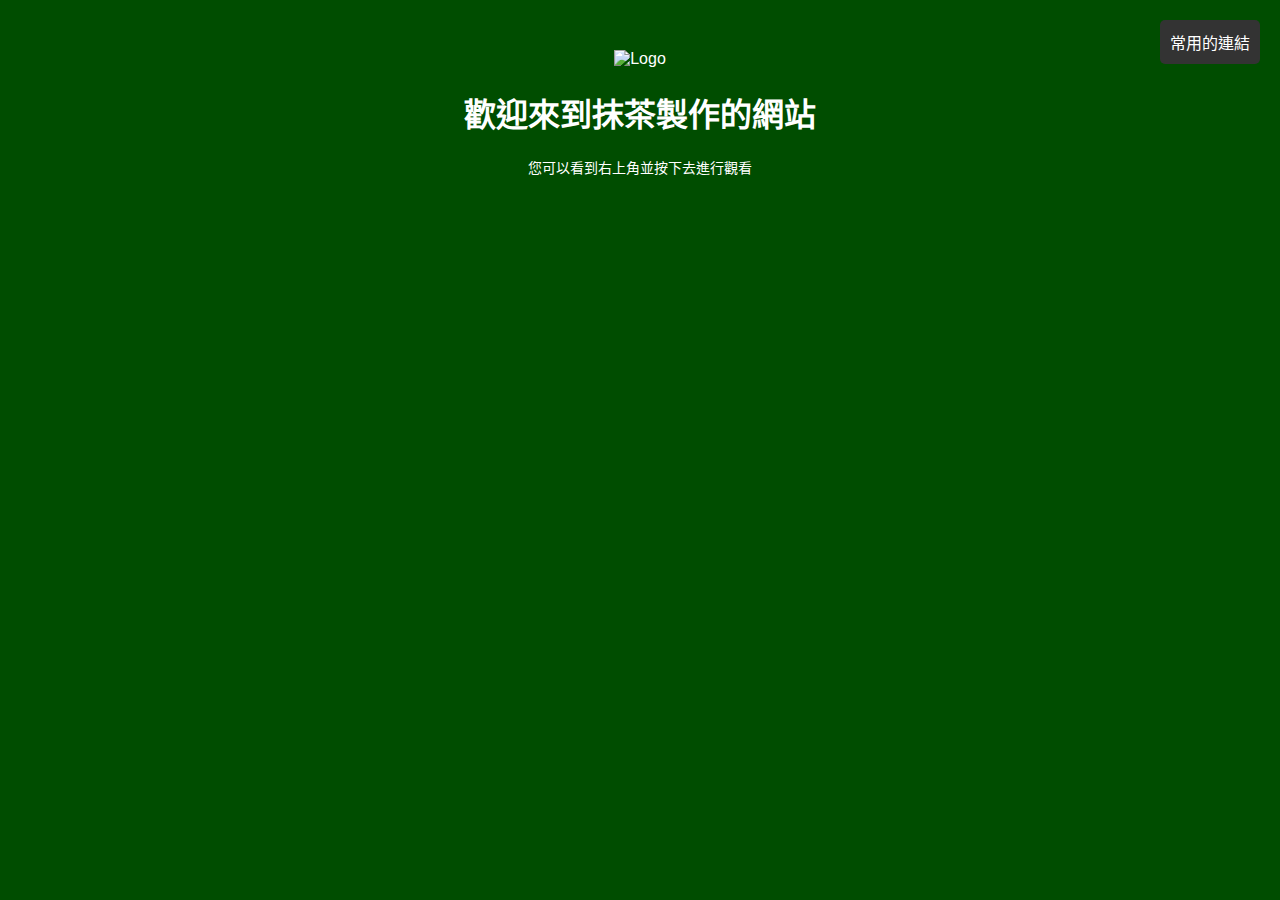
==== index.html @ 842465a9 "Add files via upload" ====
<!DOCTYPE html>
<html lang="zh-TW">
<head>
    <meta charset="UTF-8">
    <meta name="viewport" content="width=device-width, initial-scale=1.0">
    <title>抹茶製作的網站</title>
    <style>
        body {
            background-color: #004d00; /* 深綠色背景 */
            color: white;
            font-family: Arial, sans-serif;
            margin: 0;
            padding: 0;
        }

        /* 右上角選單 */
        .top-right-corner {
            position: fixed;
            top: 20px;
            right: 20px;
            z-index: 10;
        }

        .menu {
            background-color: #333;
            border-radius: 5px;
            padding: 10px;
            cursor: pointer;
            margin-bottom: 10px;
        }

        .menu:hover {
            background-color: #555;
        }

        /* 選單內容 */
        .dropdown-content {
            display: none;
            background-color: #333;
            position: absolute;
            top: 40px;
            right: 0;
            width: 200px;
            border-radius: 5px;
            z-index: 10;
        }

        /* 按鈕樣式 */
        .dropdown-content a {
            color: white;
            padding: 12px 16px;
            text-decoration: none;
            display: block;
        }

        .dropdown-content a:hover {
            background-color: #555;
        }

        /* 顯示選單 */
        .menu:hover .dropdown-content {
            display: block;
        }

        /* 主頁內容 */
        .logo {
            text-align: center;
            margin-top: 50px;
        }

        h1 {
            text-align: center;
            color: white;
        }

        /* 小字 */
        .small-text {
            font-size: 14px;
            margin-top: 10px;
            color: white;
            text-align: center;
        }

        /* 頁尾 */
        .footer {
            text-align: center;
            margin-top: 50px;
            color: white;
            font-size: 18px;
        }
    </style>
</head>
<body>

    <!-- 右上角選單 -->
    <div class="top-right-corner">
        <div class="menu">
            常用的連結
            <div class="dropdown-content">
                <a href="group-links.html" target="_blank">群族</a>
                <a href="admin-list.html" target="_blank">管理員名單</a>
                <a href="photo-gallery.html" target="_blank">照片區</a>
            </div>
        </div>
    </div>

    <!-- 主頁內容 -->
    <div class="logo">
        <img src="https://i.imgur.com/2Ymgnxz.png" alt="Logo" width="200px">
    </div>
    
    <h1>歡迎來到抹茶製作的網站</h1>
    <p class="small-text">您可以看到右上角並按下去進行觀看</p>

    <!-- 頁尾 -->
    <div class="footer">
        <!-- 已刪除 "必須兩個都加入主播才能幫忙喔" -->
    </div>

</body>
</html>
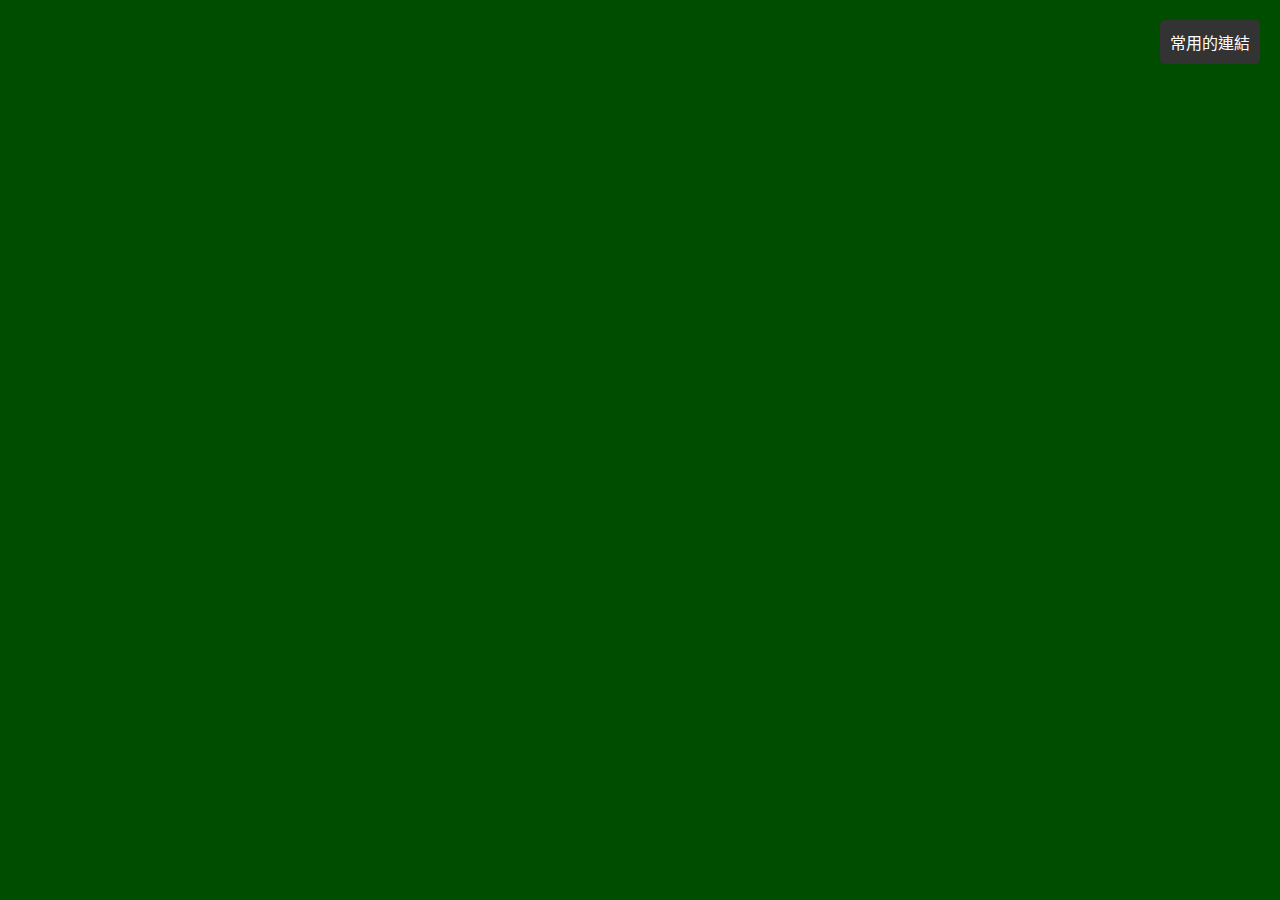
==== commit 68c3b882: "Add files via upload" ====
--- a/index.html
+++ b/index.html
@@ -11,6 +11,7 @@
             font-family: Arial, sans-serif;
             margin: 0;
             padding: 0;
+            cursor: url('https://i.imgur.com/example.png'), auto; /* 設置自定義鼠標圖案 */
         }
 
         /* 右上角選單 */
@@ -104,21 +105,7 @@
         </div>
     </div>
 
-    <!-- 主頁內容 -->
-    <div class="logo">
-        <img src="https://i.imgur.com/2Ymgnxz.png" alt="Logo" width="200px">
-    </div>
-    
-    <h1>歡迎來到抹茶製作的網站</h1>
-    <p class="small-text">您可以看到右上角並按下去進行觀看</p>
-
-    <!-- 頁尾 -->
-    <div class="footer">
-        <!-- 已刪除 "必須兩個都加入主播才能幫忙喔" -->
-    </div>
-
-</body>
-</html>
+    <!-- 主
 
 
 
@@ -139,3 +126,4 @@
 
 
 
+
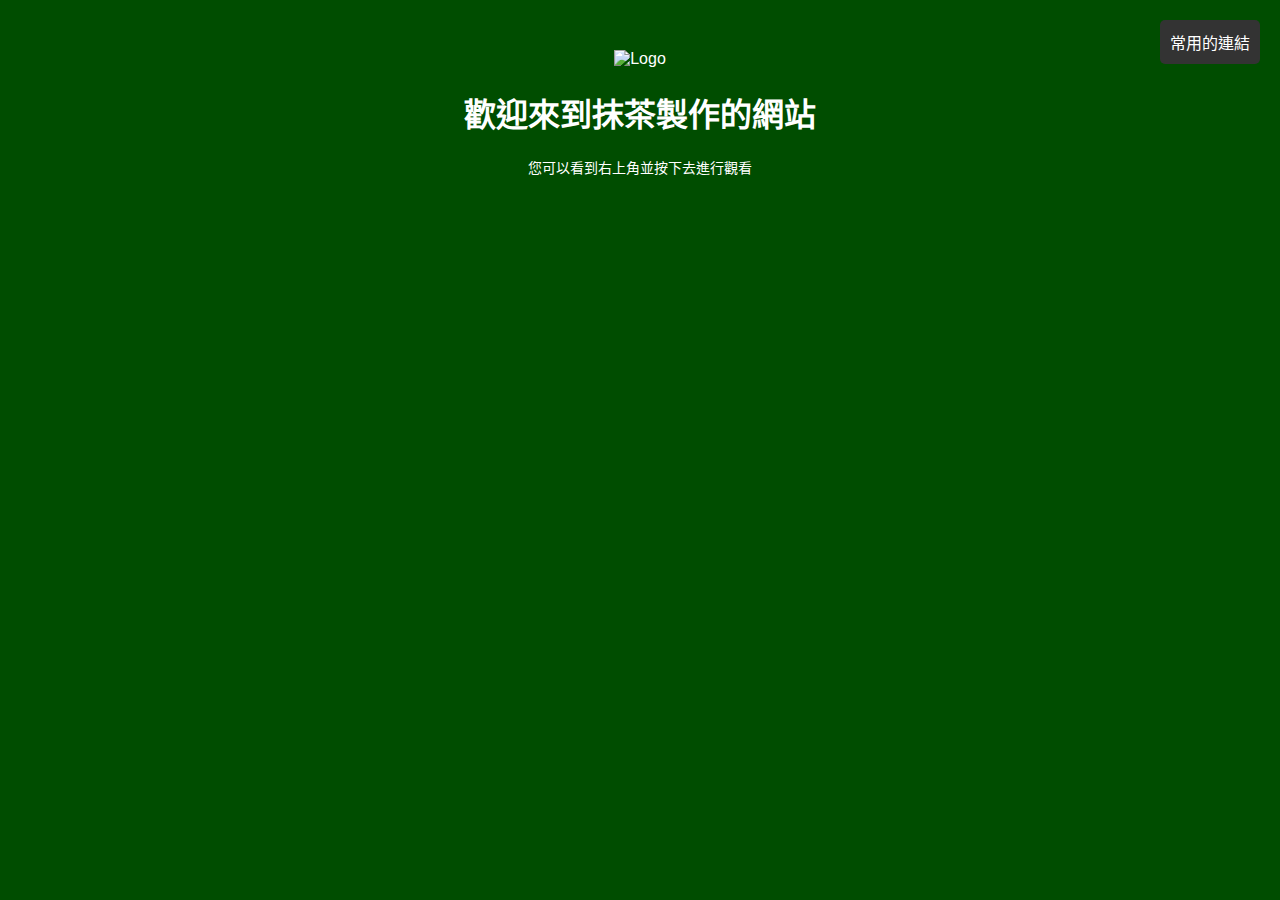
==== commit 17653cf1: "Add files via upload" ====
--- a/index.html
+++ b/index.html
@@ -11,7 +11,6 @@
             font-family: Arial, sans-serif;
             margin: 0;
             padding: 0;
-            cursor: url('https://i.imgur.com/example.png'), auto; /* 設置自定義鼠標圖案 */
         }
 
         /* 右上角選單 */
@@ -99,13 +98,27 @@
             常用的連結
             <div class="dropdown-content">
                 <a href="group-links.html" target="_blank">群族</a>
-                <a href="admin-list.html" target="_blank">管理員名單</a>
+                <a href="admin-list.html" target="_blank">管理員名單</a> <!-- 連結到管理員名單頁面 -->
                 <a href="photo-gallery.html" target="_blank">照片區</a>
             </div>
         </div>
     </div>
 
-    <!-- 主
+    <!-- 主頁內容 -->
+    <div class="logo">
+        <img src="https://i.imgur.com/2Ymgnxz.png" alt="Logo" width="200px">
+    </div>
+    
+    <h1>歡迎來到抹茶製作的網站</h1>
+    <p class="small-text">您可以看到右上角並按下去進行觀看</p>
+
+    <!-- 頁尾 -->
+    <div class="footer">
+        <!-- 已刪除 "必須兩個都加入主播才能幫忙喔" -->
+    </div>
+
+</body>
+</html>
 
 
 
@@ -126,4 +139,3 @@
 
 
 
-
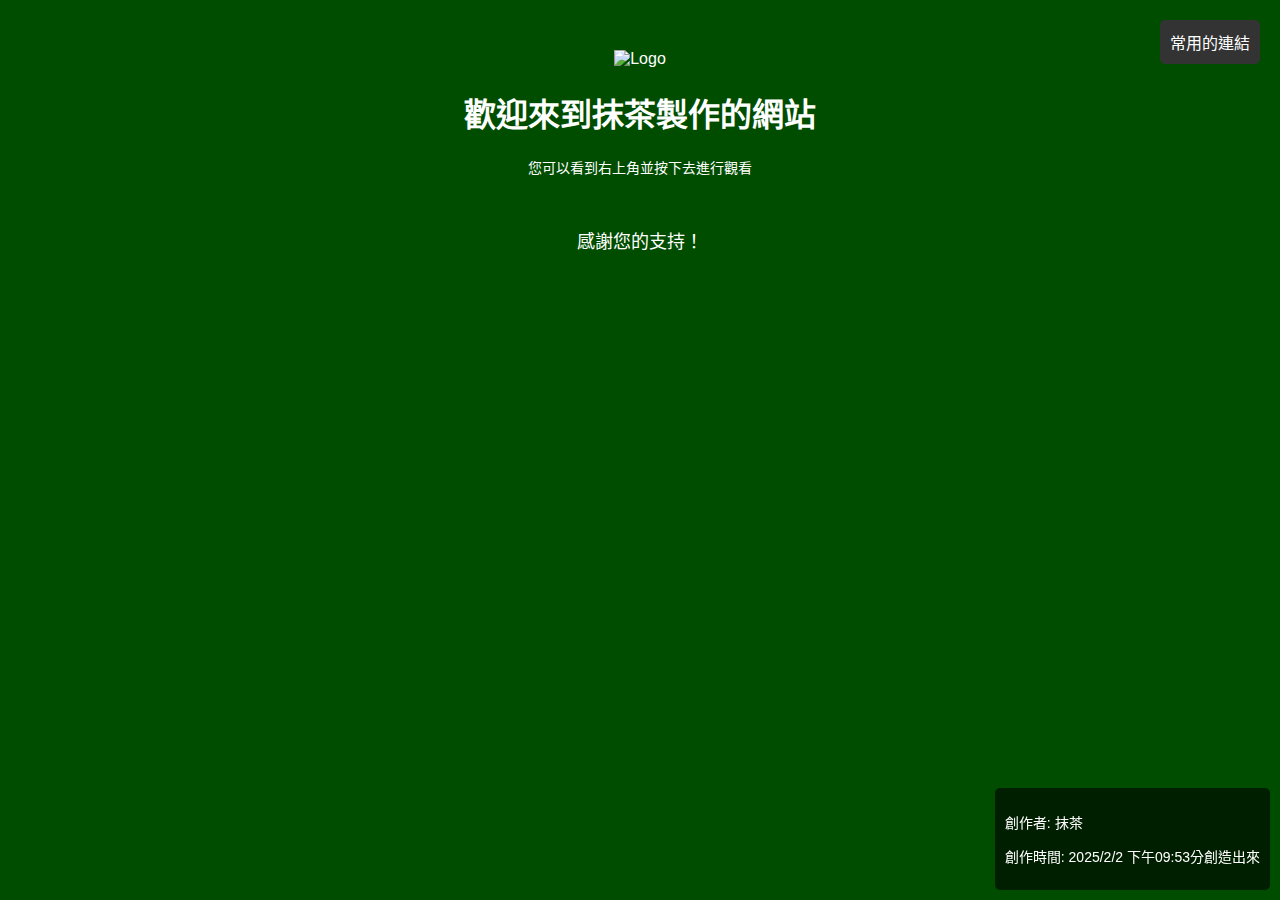
==== commit df0a536f: "Add files via upload" ====
--- a/index.html
+++ b/index.html
@@ -88,6 +88,18 @@
             color: white;
             font-size: 18px;
         }
+
+        /* 創作者和創作時間右下角 */
+        .creator-info {
+            position: fixed;
+            bottom: 10px;
+            right: 10px;
+            font-size: 14px;
+            color: white;
+            background-color: rgba(0, 0, 0, 0.6);
+            padding: 10px;
+            border-radius: 5px;
+        }
     </style>
 </head>
 <body>
@@ -97,8 +109,9 @@
         <div class="menu">
             常用的連結
             <div class="dropdown-content">
+                <a href="index.html">首頁</a> <!-- 返回首頁 -->
                 <a href="group-links.html" target="_blank">群族</a>
-                <a href="admin-list.html" target="_blank">管理員名單</a> <!-- 連結到管理員名單頁面 -->
+                <a href="admin-list.html" target="_blank">管理員名單</a>
                 <a href="photo-gallery.html" target="_blank">照片區</a>
             </div>
         </div>
@@ -112,9 +125,15 @@
     <h1>歡迎來到抹茶製作的網站</h1>
     <p class="small-text">您可以看到右上角並按下去進行觀看</p>
 
+    <!-- 創作者和創作時間 右下角 -->
+    <div class="creator-info">
+        <p>創作者: 抹茶</p>
+        <p>創作時間: 2025/2/2 下午09:53分創造出來</p>
+    </div>
+
     <!-- 頁尾 -->
     <div class="footer">
-        <!-- 已刪除 "必須兩個都加入主播才能幫忙喔" -->
+        <p>感謝您的支持！</p>
     </div>
 
 </body>
@@ -139,3 +158,7 @@
 
 
 
+
+
+
+
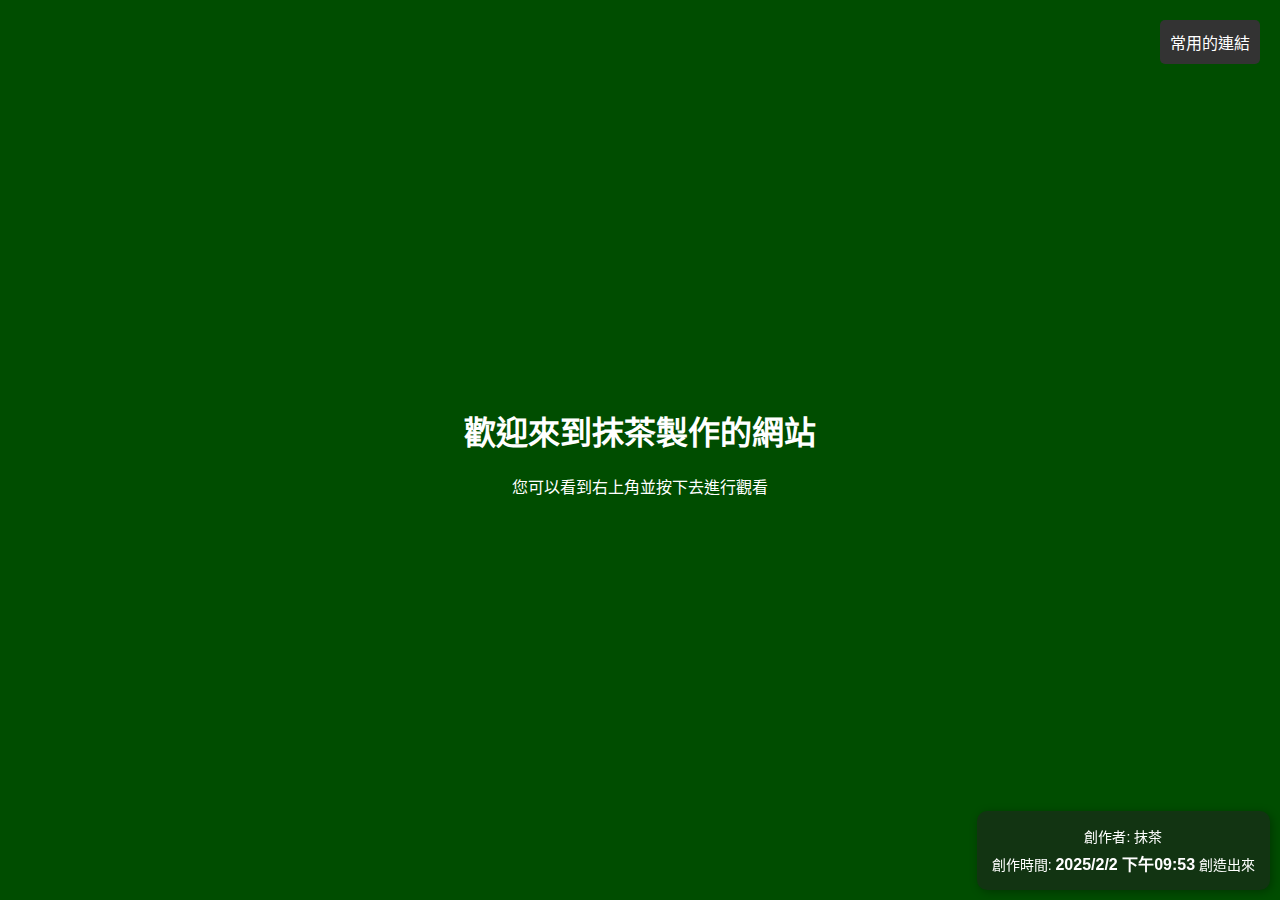
==== commit eba63487: "Add files via upload" ====
--- a/index.html
+++ b/index.html
@@ -11,130 +11,79 @@
             font-family: Arial, sans-serif;
             margin: 0;
             padding: 0;
+            display: flex;
+            flex-direction: column;
+            justify-content: center;
+            align-items: center;
+            height: 100vh;
+            text-align: center;
         }
 
         /* 右上角選單 */
-        .top-right-corner {
+        #menu-container {
             position: fixed;
             top: 20px;
             right: 20px;
-            z-index: 10;
+            z-index: 100;
         }
 
-        .menu {
-            background-color: #333;
-            border-radius: 5px;
-            padding: 10px;
-            cursor: pointer;
-            margin-bottom: 10px;
+        /* 主要內容 */
+        .content {
+            text-align: center;
+            max-width: 600px;
         }
 
-        .menu:hover {
-            background-color: #555;
-        }
-
-        /* 選單內容 */
-        .dropdown-content {
-            display: none;
-            background-color: #333;
-            position: absolute;
-            top: 40px;
-            right: 0;
-            width: 200px;
-            border-radius: 5px;
-            z-index: 10;
-        }
-
-        /* 按鈕樣式 */
-        .dropdown-content a {
-            color: white;
-            padding: 12px 16px;
-            text-decoration: none;
-            display: block;
-        }
-
-        .dropdown-content a:hover {
-            background-color: #555;
-        }
-
-        /* 顯示選單 */
-        .menu:hover .dropdown-content {
-            display: block;
-        }
-
-        /* 主頁內容 */
-        .logo {
-            text-align: center;
-            margin-top: 50px;
-        }
-
-        h1 {
-            text-align: center;
-            color: white;
-        }
-
-        /* 小字 */
-        .small-text {
-            font-size: 14px;
-            margin-top: 10px;
-            color: white;
-            text-align: center;
-        }
-
-        /* 頁尾 */
-        .footer {
-            text-align: center;
-            margin-top: 50px;
-            color: white;
-            font-size: 18px;
-        }
-
-        /* 創作者和創作時間右下角 */
-        .creator-info {
+        /* 右下角創作者資訊 */
+        .footer-box {
             position: fixed;
             bottom: 10px;
             right: 10px;
+            background-color: #123412; /* 深綠色背景 */
+            padding: 10px 15px;
+            border-radius: 10px;
+            box-shadow: 2px 2px 10px rgba(0, 0, 0, 0.3);
+        }
+
+        .footer-box p {
+            margin: 5px 0;
             font-size: 14px;
-            color: white;
-            background-color: rgba(0, 0, 0, 0.6);
-            padding: 10px;
-            border-radius: 5px;
+        }
+
+        .footer-box b {
+            font-size: 16px;
         }
     </style>
 </head>
 <body>
 
     <!-- 右上角選單 -->
-    <div class="top-right-corner">
-        <div class="menu">
-            常用的連結
-            <div class="dropdown-content">
-                <a href="index.html">首頁</a> <!-- 返回首頁 -->
-                <a href="group-links.html" target="_blank">群族</a>
-                <a href="admin-list.html" target="_blank">管理員名單</a>
-                <a href="photo-gallery.html" target="_blank">照片區</a>
-            </div>
-        </div>
+    <div id="menu-container"></div>
+
+    <!-- 中央內容 -->
+    <div class="content">
+        <h1>歡迎來到抹茶製作的網站</h1>
+        <p>您可以看到右上角並按下去進行觀看</p>
     </div>
 
-    <!-- 主頁內容 -->
-    <div class="logo">
-        <img src="https://i.imgur.com/2Ymgnxz.png" alt="Logo" width="200px">
-    </div>
-    
-    <h1>歡迎來到抹茶製作的網站</h1>
-    <p class="small-text">您可以看到右上角並按下去進行觀看</p>
-
-    <!-- 創作者和創作時間 右下角 -->
-    <div class="creator-info">
+    <!-- 右下角創作者資訊 -->
+    <div class="footer-box">
         <p>創作者: 抹茶</p>
-        <p>創作時間: 2025/2/2 下午09:53分創造出來</p>
+        <p>創作時間: <b>2025/2/2 下午09:53</b> 創造出來</p>
     </div>
 
-    <!-- 頁尾 -->
-    <div class="footer">
-        <p>感謝您的支持！</p>
-    </div>
+    <script>
+        // 用 JavaScript 載入 menu.html，確保每個頁面都有選單
+        function loadMenu() {
+            fetch('menu.html')
+                .then(response => response.text())
+                .then(data => {
+                    document.getElementById('menu-container').innerHTML = data;
+                })
+                .catch(error => console.error('載入選單時發生錯誤:', error));
+        }
+
+        loadMenu(); // 載入選單
+    </script>
 
 </body>
 </html>
@@ -162,3 +111,8 @@
 
 
 
+
+
+
+
+
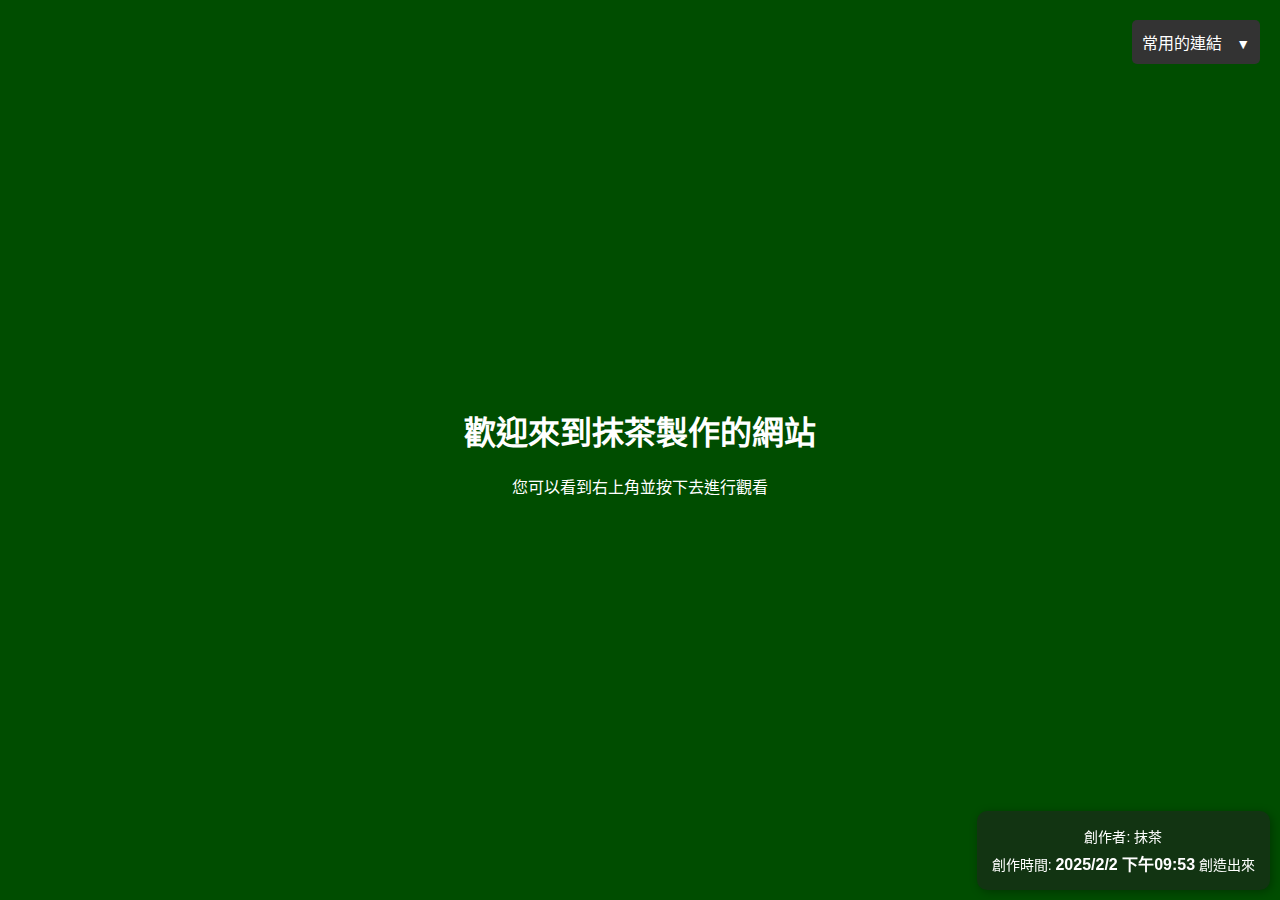
==== commit 1377bde7: "Add files via upload" ====
--- a/index.html
+++ b/index.html
@@ -20,11 +20,62 @@
         }
 
         /* 右上角選單 */
-        #menu-container {
+        .top-right-corner {
             position: fixed;
             top: 20px;
             right: 20px;
             z-index: 100;
+        }
+
+        .menu {
+            background-color: #333;
+            border-radius: 5px;
+            padding: 10px;
+            cursor: pointer;
+            color: white;
+            text-align: center;
+            display: inline-block;
+            position: relative;
+        }
+
+        /* 下拉箭頭 */
+        .arrow {
+            margin-left: 10px;
+            font-size: 14px;
+            transition: transform 0.3s ease-in-out;
+        }
+
+        /* 預設隱藏選單 */
+        .dropdown-content {
+            display: none; /* 初始隱藏選單 */
+            background-color: #333;
+            position: absolute;
+            top: 40px;
+            right: 0;
+            width: 200px;
+            border-radius: 5px;
+            z-index: 100;
+        }
+
+        .dropdown-content a {
+            color: white;
+            padding: 12px 16px;
+            text-decoration: none;
+            display: block;
+        }
+
+        .dropdown-content a:hover {
+            background-color: #555;
+        }
+
+        /* 顯示選單時箭頭旋轉 */
+        .menu.open .arrow {
+            transform: rotate(180deg); /* 箭頭旋轉 */
+        }
+
+        /* 當選單展開時顯示下拉選項 */
+        .menu.open .dropdown-content {
+            display: block; /* 顯示選單 */
         }
 
         /* 主要內容 */
@@ -57,7 +108,19 @@
 <body>
 
     <!-- 右上角選單 -->
-    <div id="menu-container"></div>
+    <div class="top-right-corner">
+        <div class="menu" id="menu">
+            常用的連結
+            <span class="arrow">&#9660;</span> <!-- 下拉箭頭 -->
+            <div class="dropdown-content" id="dropdown">
+                <a href="index.html" target="_blank">🏠 首頁</a>
+                <a href="group-links.html" target="_blank">🔗 群族</a>
+                <a href="admin-list.html" target="_blank">🛠 管理員名單</a>
+                <a href="photo-gallery.html" target="_blank">📷 照片區</a>
+            </div>
+        </div>
+    </div>
+    
 
     <!-- 中央內容 -->
     <div class="content">
@@ -71,18 +134,11 @@
         <p>創作時間: <b>2025/2/2 下午09:53</b> 創造出來</p>
     </div>
 
+    <!-- JavaScript 用來控制選單顯示與隱藏 -->
     <script>
-        // 用 JavaScript 載入 menu.html，確保每個頁面都有選單
-        function loadMenu() {
-            fetch('menu.html')
-                .then(response => response.text())
-                .then(data => {
-                    document.getElementById('menu-container').innerHTML = data;
-                })
-                .catch(error => console.error('載入選單時發生錯誤:', error));
-        }
-
-        loadMenu(); // 載入選單
+        document.getElementById('menu').addEventListener('click', function() {
+            this.classList.toggle('open');  // 切換選單顯示與隱藏
+        });
     </script>
 
 </body>
@@ -116,3 +172,7 @@
 
 
 
+
+
+
+
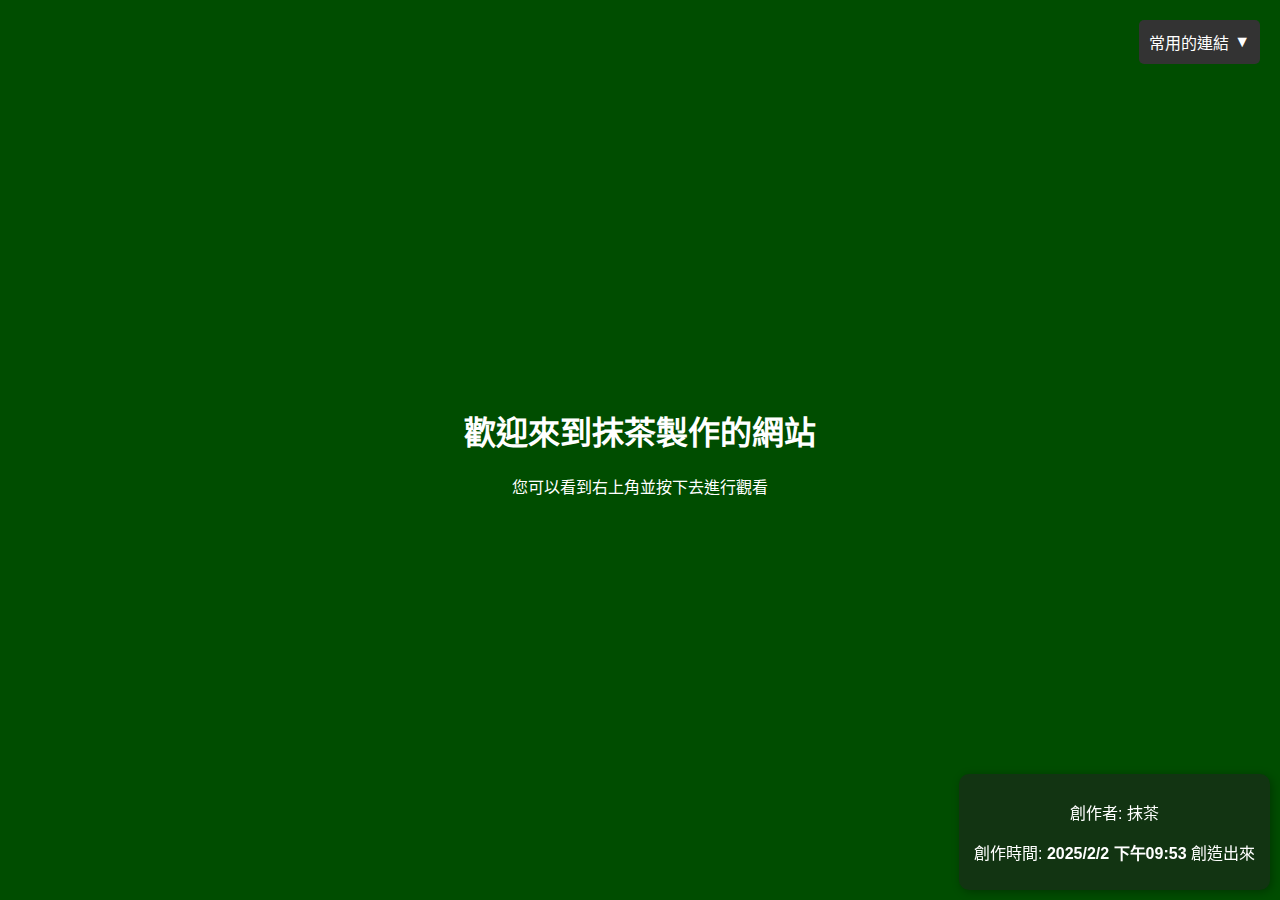
==== commit 3c9278a4: "Add files via upload" ====
--- a/index.html
+++ b/index.html
@@ -6,7 +6,7 @@
     <title>抹茶製作的網站</title>
     <style>
         body {
-            background-color: #004d00; /* 深綠色背景 */
+            background-color: #004d00;
             color: white;
             font-family: Arial, sans-serif;
             margin: 0;
@@ -34,20 +34,17 @@
             cursor: pointer;
             color: white;
             text-align: center;
-            display: inline-block;
-            position: relative;
+            display: flex;
+            align-items: center;
+            gap: 5px;
         }
 
-        /* 下拉箭頭 */
-        .arrow {
-            margin-left: 10px;
-            font-size: 14px;
-            transition: transform 0.3s ease-in-out;
+        .menu:hover {
+            background-color: #555;
         }
 
-        /* 預設隱藏選單 */
         .dropdown-content {
-            display: none; /* 初始隱藏選單 */
+            display: none;
             background-color: #333;
             position: absolute;
             top: 40px;
@@ -68,60 +65,26 @@
             background-color: #555;
         }
 
-        /* 顯示選單時箭頭旋轉 */
-        .menu.open .arrow {
-            transform: rotate(180deg); /* 箭頭旋轉 */
-        }
-
-        /* 當選單展開時顯示下拉選項 */
-        .menu.open .dropdown-content {
-            display: block; /* 顯示選單 */
-        }
-
-        /* 主要內容 */
         .content {
             text-align: center;
             max-width: 600px;
         }
 
-        /* 右下角創作者資訊 */
         .footer-box {
             position: fixed;
             bottom: 10px;
             right: 10px;
-            background-color: #123412; /* 深綠色背景 */
+            background-color: #123412;
             padding: 10px 15px;
             border-radius: 10px;
             box-shadow: 2px 2px 10px rgba(0, 0, 0, 0.3);
         }
-
-        .footer-box p {
-            margin: 5px 0;
-            font-size: 14px;
-        }
-
-        .footer-box b {
-            font-size: 16px;
-        }
     </style>
 </head>
 <body>
-
-    <!-- 右上角選單 -->
-    <div class="top-right-corner">
-        <div class="menu" id="menu">
-            常用的連結
-            <span class="arrow">&#9660;</span> <!-- 下拉箭頭 -->
-            <div class="dropdown-content" id="dropdown">
-                <a href="index.html" target="_blank">🏠 首頁</a>
-                <a href="group-links.html" target="_blank">🔗 群族</a>
-                <a href="admin-list.html" target="_blank">🛠 管理員名單</a>
-                <a href="photo-gallery.html" target="_blank">📷 照片區</a>
-            </div>
-        </div>
-    </div>
+    <!-- 右上角選單載入 -->
+    <div id="menu-container"></div>
     
-
     <!-- 中央內容 -->
     <div class="content">
         <h1>歡迎來到抹茶製作的網站</h1>
@@ -134,13 +97,43 @@
         <p>創作時間: <b>2025/2/2 下午09:53</b> 創造出來</p>
     </div>
 
-    <!-- JavaScript 用來控制選單顯示與隱藏 -->
     <script>
-        document.getElementById('menu').addEventListener('click', function() {
-            this.classList.toggle('open');  // 切換選單顯示與隱藏
-        });
+        // 載入 menu.html 並綁定事件
+        fetch('menu.html')
+            .then(response => response.text())
+            .then(data => {
+                document.getElementById('menu-container').innerHTML = data;
+                attachMenuEvents(); // 重要：確保載入後綁定事件
+            })
+            .catch(error => console.error('載入選單時發生錯誤:', error));
+
+        function attachMenuEvents() {
+            let menu = document.getElementById("dropdown");
+            let menuButton = document.querySelector(".menu");
+            let arrow = document.querySelector(".arrow");
+
+            if (menuButton) {
+                menuButton.addEventListener("click", function(event) {
+                    event.stopPropagation();
+                    if (menu.style.display === "block") {
+                        menu.style.display = "none";
+                        arrow.innerHTML = "▼"; // 箭頭向下
+                    } else {
+                        menu.style.display = "block";
+                        arrow.innerHTML = "▲"; // 箭頭向上
+                    }
+                });
+
+                // 點擊外部時關閉選單
+                document.addEventListener("click", function(event) {
+                    if (!menu.contains(event.target) && !menuButton.contains(event.target)) {
+                        menu.style.display = "none";
+                        arrow.innerHTML = "▼";
+                    }
+                });
+            }
+        }
     </script>
-
 </body>
 </html>
 
